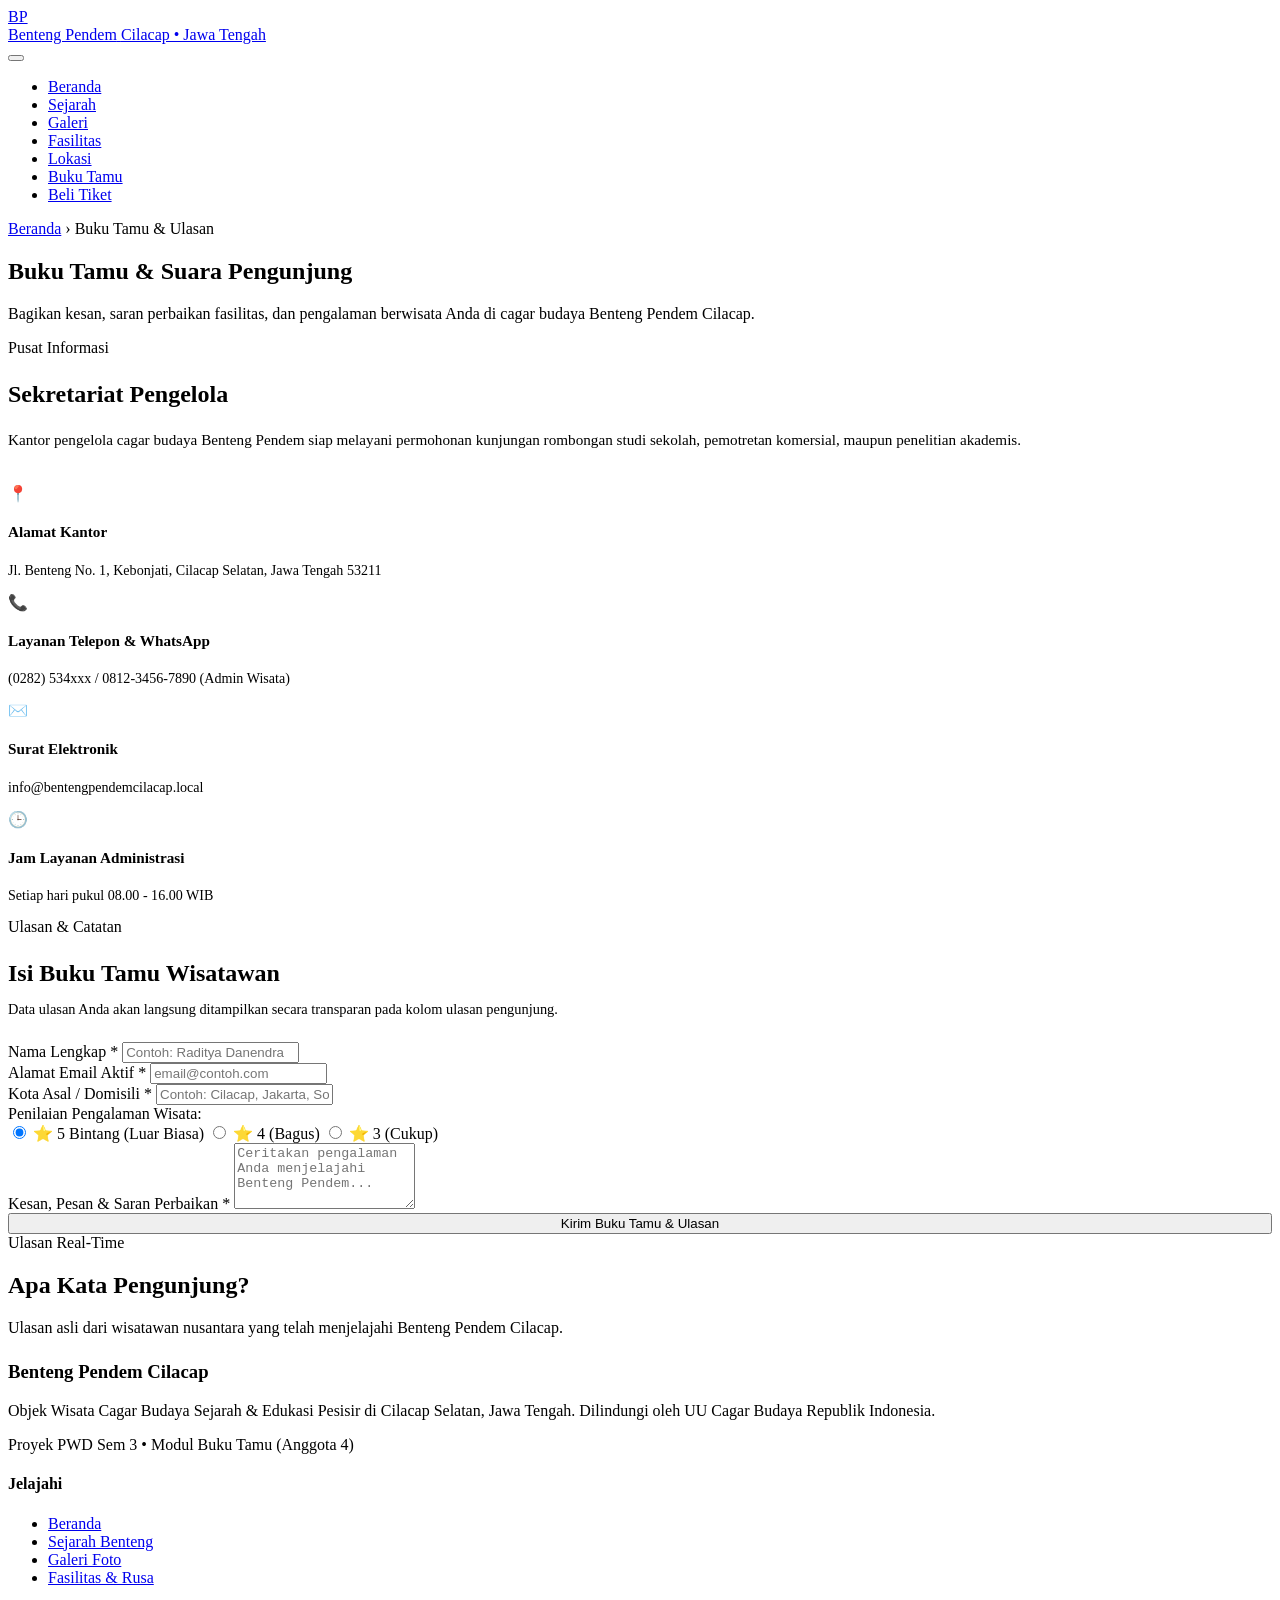
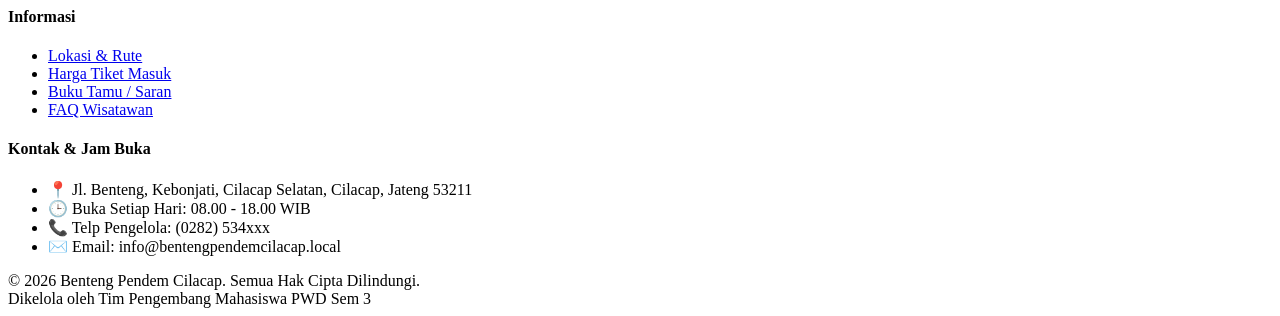
==== html/kontak.html @ c53e0045 "memperbaiki struktur projek" ====
<!DOCTYPE html>
<html lang="id">
<head>
  <meta charset="UTF-8">
  <meta name="viewport" content="width=device-width, initial-scale=1.0">
  <meta name="description" content="Buku Tamu dan Layanan Kontak Pengelola Benteng Pendem Cilacap - Kirimkan saran, ulasan pengalaman wisata, dan informasi reservasi rombongan.">
  <title>Buku Tamu & Kontak - Benteng Pendem Cilacap</title>

  <!-- Google Fonts -->
  <link rel="preconnect" href="https://fonts.googleapis.com">
  <link rel="preconnect" href="https://fonts.gstatic.com" crossorigin>
  <link href="https://fonts.googleapis.com/css2?family=Playfair+Display:ital,wght@0,600;0,700;1,600&family=Poppins:wght@300;400;500;600;700&display=swap" rel="stylesheet">

  <!-- Stylesheet -->
  <link rel="stylesheet" href="../css/global.css">
  <link rel="stylesheet" href="../css/tiket-kontak.css">
</head>
<body>

  <!-- =================================================================
       HEADER / NAVBAR (Shared Layout)
       ================================================================= -->
  <header class="navbar">
    <div class="container navbar-container">
      <a href="../index.html" class="nav-brand">
        <div class="nav-logo-badge">BP</div>
        <div class="nav-title">
          <span class="nav-title-main">Benteng Pendem</span>
          <span class="nav-title-sub">Cilacap • Jawa Tengah</span>
        </div>
      </a>

      <button class="nav-toggle" aria-label="Buka Menu Navigasi" aria-expanded="false">
        <span></span>
        <span></span>
        <span></span>
      </button>

      <nav>
        <ul class="nav-links">
          <li><a href="../index.html" class="nav-link">Beranda</a></li>
          <li><a href="sejarah.html" class="nav-link">Sejarah</a></li>
          <li><a href="galeri.html" class="nav-link">Galeri</a></li>
          <li><a href="fasilitas.html" class="nav-link">Fasilitas</a></li>
          <li><a href="lokasi.html" class="nav-link">Lokasi</a></li>
          <li><a href="kontak.html" class="nav-link active">Buku Tamu</a></li>
          <li class="nav-cta">
            <a href="tiket.html" class="btn btn-accent btn-sm">Beli Tiket</a>
          </li>
        </ul>
      </nav>
    </div>
  </header>

  <main>
    <!-- Page Hero Banner -->
    <section class="page-hero">
      <div class="container">
        <div class="breadcrumb">
          <a href="../index.html">Beranda</a> &rsaquo; <span>Buku Tamu & Ulasan</span>
        </div>
        <h1>Buku Tamu & Suara Pengunjung</h1>
        <p>Bagikan kesan, saran perbaikan fasilitas, dan pengalaman berwisata Anda di cagar budaya Benteng Pendem Cilacap.</p>
      </div>
    </section>

    <!-- FORM & KONTAK SECTION -->
    <section class="section">
      <div class="container">
        <div class="contact-split">
          <!-- Kolom Informasi Kontak -->
          <div class="contact-info-card">
            <span class="section-tag">Pusat Informasi</span>
            <h3 style="font-family: var(--font-heading); font-size: 1.5rem; color: var(--color-primary-dark); margin-bottom: 1.25rem;">
              Sekretariat Pengelola
            </h3>
            <p style="color: var(--color-text-muted); font-size: 0.95rem; margin-bottom: 2rem; line-height: 1.6;">
              Kantor pengelola cagar budaya Benteng Pendem siap melayani permohonan kunjungan rombongan studi sekolah, pemotretan komersial, maupun penelitian akademis.
            </p>

            <div class="contact-meta-item">
              <div class="contact-meta-icon">📍</div>
              <div>
                <h4 style="font-size: 0.95rem; font-weight: 600; color: var(--color-primary-dark);">Alamat Kantor</h4>
                <p style="font-size: 0.88rem; color: var(--color-text-muted);">Jl. Benteng No. 1, Kebonjati, Cilacap Selatan, Jawa Tengah 53211</p>
              </div>
            </div>

            <div class="contact-meta-item">
              <div class="contact-meta-icon">📞</div>
              <div>
                <h4 style="font-size: 0.95rem; font-weight: 600; color: var(--color-primary-dark);">Layanan Telepon & WhatsApp</h4>
                <p style="font-size: 0.88rem; color: var(--color-text-muted);">(0282) 534xxx / 0812-3456-7890 (Admin Wisata)</p>
              </div>
            </div>

            <div class="contact-meta-item">
              <div class="contact-meta-icon">✉️</div>
              <div>
                <h4 style="font-size: 0.95rem; font-weight: 600; color: var(--color-primary-dark);">Surat Elektronik</h4>
                <p style="font-size: 0.88rem; color: var(--color-text-muted);">info@bentengpendemcilacap.local</p>
              </div>
            </div>

            <div class="contact-meta-item">
              <div class="contact-meta-icon">🕒</div>
              <div>
                <h4 style="font-size: 0.95rem; font-weight: 600; color: var(--color-primary-dark);">Jam Layanan Administrasi</h4>
                <p style="font-size: 0.88rem; color: var(--color-text-muted);">Setiap hari pukul 08.00 - 16.00 WIB</p>
              </div>
            </div>
          </div>

          <!-- Kolom Formulir Buku Tamu -->
          <div class="contact-form-card">
            <span class="section-tag">Ulasan & Catatan</span>
            <h3 style="font-family: var(--font-heading); font-size: 1.5rem; color: var(--color-primary-dark); margin-bottom: 0.5rem;">
              Isi Buku Tamu Wisatawan
            </h3>
            <p style="color: var(--color-text-muted); font-size: 0.9rem; margin-bottom: 1.5rem;">
              Data ulasan Anda akan langsung ditampilkan secara transparan pada kolom ulasan pengunjung.
            </p>

            <form id="guestbookForm">
              <div class="form-group">
                <label for="gbName">Nama Lengkap *</label>
                <input type="text" id="gbName" class="form-control" placeholder="Contoh: Raditya Danendra" required>
              </div>

              <div class="calc-row">
                <div class="form-group">
                  <label for="gbEmail">Alamat Email Aktif *</label>
                  <input type="email" id="gbEmail" class="form-control" placeholder="email@contoh.com" required>
                </div>
                <div class="form-group">
                  <label for="gbCity">Kota Asal / Domisili *</label>
                  <input type="text" id="gbCity" class="form-control" placeholder="Contoh: Cilacap, Jakarta, Solo" required>
                </div>
              </div>

              <div class="form-group">
                <label>Penilaian Pengalaman Wisata:</label>
                <div class="star-rating">
                  <label><input type="radio" name="rating" value="5" checked> ⭐ 5 Bintang (Luar Biasa)</label>
                  <label><input type="radio" name="rating" value="4"> ⭐ 4 (Bagus)</label>
                  <label><input type="radio" name="rating" value="3"> ⭐ 3 (Cukup)</label>
                </div>
              </div>

              <div class="form-group">
                <label for="gbComment">Kesan, Pesan & Saran Perbaikan *</label>
                <textarea id="gbComment" class="form-control" rows="4" placeholder="Ceritakan pengalaman Anda menjelajahi Benteng Pendem..." required></textarea>
              </div>

              <button type="submit" class="btn btn-primary" style="width: 100%;">
                Kirim Buku Tamu & Ulasan
              </button>
            </form>
          </div>
        </div>

        <!-- DAFTAR ULASAN DARI LOCALSTORAGE -->
        <div class="reviews-container">
          <div class="section-header" style="margin-bottom: 1.5rem;">
            <span class="section-tag">Ulasan Real-Time</span>
            <h2 class="section-title">Apa Kata Pengunjung?</h2>
            <p class="section-desc">Ulasan asli dari wisatawan nusantara yang telah menjelajahi Benteng Pendem Cilacap.</p>
          </div>

          <div class="reviews-grid" id="reviewsGrid">
            <!-- Kartu ulasan akan dirender otomatis via js/kontak.js -->
          </div>
        </div>
      </div>
    </section>
  </main>

  <!-- =================================================================
       FOOTER (Shared Layout)
       ================================================================= -->
  <footer class="footer">
    <div class="container">
      <div class="footer-grid">
        <div class="footer-about">
          <h3>Benteng Pendem Cilacap</h3>
          <p>
            Objek Wisata Cagar Budaya Sejarah & Edukasi Pesisir di Cilacap Selatan, Jawa Tengah. Dilindungi oleh UU Cagar Budaya Republik Indonesia.
          </p>
          <div class="footer-team-badge">
            Proyek PWD Sem 3 • Modul Buku Tamu (Anggota 4)
          </div>
        </div>

        <div class="footer-col">
          <h4>Jelajahi</h4>
          <ul class="footer-links">
            <li><a href="../index.html">Beranda</a></li>
            <li><a href="sejarah.html">Sejarah Benteng</a></li>
            <li><a href="galeri.html">Galeri Foto</a></li>
            <li><a href="fasilitas.html">Fasilitas & Rusa</a></li>
          </ul>
        </div>

        <div class="footer-col">
          <h4>Informasi</h4>
          <ul class="footer-links">
            <li><a href="lokasi.html">Lokasi & Rute</a></li>
            <li><a href="tiket.html">Harga Tiket Masuk</a></li>
            <li><a href="kontak.html">Buku Tamu / Saran</a></li>
            <li><a href="lokasi.html#faq">FAQ Wisatawan</a></li>
          </ul>
        </div>

        <div class="footer-col">
          <h4>Kontak & Jam Buka</h4>
          <ul class="footer-contact">
            <li>📍 Jl. Benteng, Kebonjati, Cilacap Selatan, Cilacap, Jateng 53211</li>
            <li>🕒 Buka Setiap Hari: 08.00 - 18.00 WIB</li>
            <li>📞 Telp Pengelola: (0282) 534xxx</li>
            <li>✉️ Email: info@bentengpendemcilacap.local</li>
          </ul>
        </div>
      </div>

      <div class="footer-bottom">
        <div>&copy; <span class="current-year">2026</span> Benteng Pendem Cilacap. Semua Hak Cipta Dilindungi.</div>
        <div>Dikelola oleh Tim Pengembang Mahasiswa PWD Sem 3</div>
      </div>
    </div>
  </footer>

  <!-- Scripts -->
  <script src="../js/global.js"></script>
  <script src="../js/kontak.js"></script>
</body>
</html>
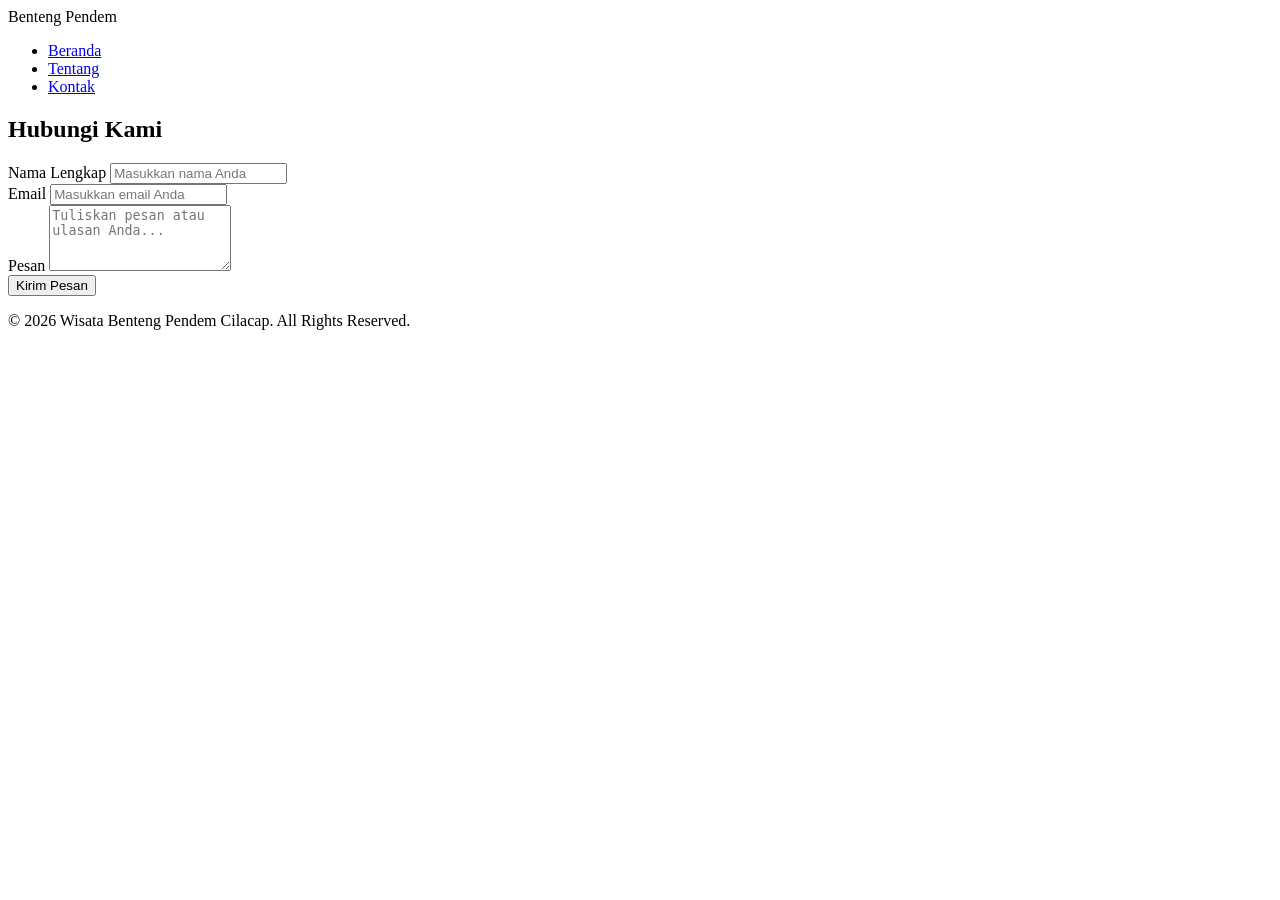
==== commit 41a95f93: "Menghapus file HTML lokasi yang tidak digunakan" ====
--- a/html/kontak.html
+++ b/html/kontak.html
@@ -3,235 +3,46 @@
 <head>
   <meta charset="UTF-8">
   <meta name="viewport" content="width=device-width, initial-scale=1.0">
-  <meta name="description" content="Buku Tamu dan Layanan Kontak Pengelola Benteng Pendem Cilacap - Kirimkan saran, ulasan pengalaman wisata, dan informasi reservasi rombongan.">
-  <title>Buku Tamu & Kontak - Benteng Pendem Cilacap</title>
-
-  <!-- Google Fonts -->
-  <link rel="preconnect" href="https://fonts.googleapis.com">
-  <link rel="preconnect" href="https://fonts.gstatic.com" crossorigin>
-  <link href="https://fonts.googleapis.com/css2?family=Playfair+Display:ital,wght@0,600;0,700;1,600&family=Poppins:wght@300;400;500;600;700&display=swap" rel="stylesheet">
-
-  <!-- Stylesheet -->
-  <link rel="stylesheet" href="../css/global.css">
-  <link rel="stylesheet" href="../css/tiket-kontak.css">
+  <title>Kontak - Wisata Benteng Pendem Cilacap</title>
+  <link rel="stylesheet" href="css/style.css">
 </head>
 <body>
 
-  <!-- =================================================================
-       HEADER / NAVBAR (Shared Layout)
-       ================================================================= -->
-  <header class="navbar">
-    <div class="container navbar-container">
-      <a href="../index.html" class="nav-brand">
-        <div class="nav-logo-badge">BP</div>
-        <div class="nav-title">
-          <span class="nav-title-main">Benteng Pendem</span>
-          <span class="nav-title-sub">Cilacap • Jawa Tengah</span>
-        </div>
-      </a>
+  <nav class="navbar">
+    <div class="logo">Benteng Pendem</div>
+    <div class="menu-toggle" id="menuToggle">
+      <span></span><span></span><span></span>
+    </div>
+    <ul class="nav-links" id="navLinks">
+      <li><a href="index.html">Beranda</a></li>
+      <li><a href="tentang.html">Tentang</a></li>
+      <li><a href="kontak.html" class="active">Kontak</a></li>
+    </ul>
+  </nav>
 
-      <button class="nav-toggle" aria-label="Buka Menu Navigasi" aria-expanded="false">
-        <span></span>
-        <span></span>
-        <span></span>
-      </button>
-
-      <nav>
-        <ul class="nav-links">
-          <li><a href="../index.html" class="nav-link">Beranda</a></li>
-          <li><a href="sejarah.html" class="nav-link">Sejarah</a></li>
-          <li><a href="galeri.html" class="nav-link">Galeri</a></li>
-          <li><a href="fasilitas.html" class="nav-link">Fasilitas</a></li>
-          <li><a href="lokasi.html" class="nav-link">Lokasi</a></li>
-          <li><a href="kontak.html" class="nav-link active">Buku Tamu</a></li>
-          <li class="nav-cta">
-            <a href="tiket.html" class="btn btn-accent btn-sm">Beli Tiket</a>
-          </li>
-        </ul>
-      </nav>
-    </div>
-  </header>
-
-  <main>
-    <!-- Page Hero Banner -->
-    <section class="page-hero">
-      <div class="container">
-        <div class="breadcrumb">
-          <a href="../index.html">Beranda</a> &rsaquo; <span>Buku Tamu & Ulasan</span>
-        </div>
-        <h1>Buku Tamu & Suara Pengunjung</h1>
-        <p>Bagikan kesan, saran perbaikan fasilitas, dan pengalaman berwisata Anda di cagar budaya Benteng Pendem Cilacap.</p>
+  <main class="container">
+    <h2 class="section-title">Hubungi Kami</h2>
+    <form class="contact-form" id="contactForm">
+      <div class="form-group">
+        <label for="nama">Nama Lengkap</label>
+        <input type="text" id="nama" required placeholder="Masukkan nama Anda">
       </div>
-    </section>
-
-    <!-- FORM & KONTAK SECTION -->
-    <section class="section">
-      <div class="container">
-        <div class="contact-split">
-          <!-- Kolom Informasi Kontak -->
-          <div class="contact-info-card">
-            <span class="section-tag">Pusat Informasi</span>
-            <h3 style="font-family: var(--font-heading); font-size: 1.5rem; color: var(--color-primary-dark); margin-bottom: 1.25rem;">
-              Sekretariat Pengelola
-            </h3>
-            <p style="color: var(--color-text-muted); font-size: 0.95rem; margin-bottom: 2rem; line-height: 1.6;">
-              Kantor pengelola cagar budaya Benteng Pendem siap melayani permohonan kunjungan rombongan studi sekolah, pemotretan komersial, maupun penelitian akademis.
-            </p>
-
-            <div class="contact-meta-item">
-              <div class="contact-meta-icon">📍</div>
-              <div>
-                <h4 style="font-size: 0.95rem; font-weight: 600; color: var(--color-primary-dark);">Alamat Kantor</h4>
-                <p style="font-size: 0.88rem; color: var(--color-text-muted);">Jl. Benteng No. 1, Kebonjati, Cilacap Selatan, Jawa Tengah 53211</p>
-              </div>
-            </div>
-
-            <div class="contact-meta-item">
-              <div class="contact-meta-icon">📞</div>
-              <div>
-                <h4 style="font-size: 0.95rem; font-weight: 600; color: var(--color-primary-dark);">Layanan Telepon & WhatsApp</h4>
-                <p style="font-size: 0.88rem; color: var(--color-text-muted);">(0282) 534xxx / 0812-3456-7890 (Admin Wisata)</p>
-              </div>
-            </div>
-
-            <div class="contact-meta-item">
-              <div class="contact-meta-icon">✉️</div>
-              <div>
-                <h4 style="font-size: 0.95rem; font-weight: 600; color: var(--color-primary-dark);">Surat Elektronik</h4>
-                <p style="font-size: 0.88rem; color: var(--color-text-muted);">info@bentengpendemcilacap.local</p>
-              </div>
-            </div>
-
-            <div class="contact-meta-item">
-              <div class="contact-meta-icon">🕒</div>
-              <div>
-                <h4 style="font-size: 0.95rem; font-weight: 600; color: var(--color-primary-dark);">Jam Layanan Administrasi</h4>
-                <p style="font-size: 0.88rem; color: var(--color-text-muted);">Setiap hari pukul 08.00 - 16.00 WIB</p>
-              </div>
-            </div>
-          </div>
-
-          <!-- Kolom Formulir Buku Tamu -->
-          <div class="contact-form-card">
-            <span class="section-tag">Ulasan & Catatan</span>
-            <h3 style="font-family: var(--font-heading); font-size: 1.5rem; color: var(--color-primary-dark); margin-bottom: 0.5rem;">
-              Isi Buku Tamu Wisatawan
-            </h3>
-            <p style="color: var(--color-text-muted); font-size: 0.9rem; margin-bottom: 1.5rem;">
-              Data ulasan Anda akan langsung ditampilkan secara transparan pada kolom ulasan pengunjung.
-            </p>
-
-            <form id="guestbookForm">
-              <div class="form-group">
-                <label for="gbName">Nama Lengkap *</label>
-                <input type="text" id="gbName" class="form-control" placeholder="Contoh: Raditya Danendra" required>
-              </div>
-
-              <div class="calc-row">
-                <div class="form-group">
-                  <label for="gbEmail">Alamat Email Aktif *</label>
-                  <input type="email" id="gbEmail" class="form-control" placeholder="email@contoh.com" required>
-                </div>
-                <div class="form-group">
-                  <label for="gbCity">Kota Asal / Domisili *</label>
-                  <input type="text" id="gbCity" class="form-control" placeholder="Contoh: Cilacap, Jakarta, Solo" required>
-                </div>
-              </div>
-
-              <div class="form-group">
-                <label>Penilaian Pengalaman Wisata:</label>
-                <div class="star-rating">
-                  <label><input type="radio" name="rating" value="5" checked> ⭐ 5 Bintang (Luar Biasa)</label>
-                  <label><input type="radio" name="rating" value="4"> ⭐ 4 (Bagus)</label>
-                  <label><input type="radio" name="rating" value="3"> ⭐ 3 (Cukup)</label>
-                </div>
-              </div>
-
-              <div class="form-group">
-                <label for="gbComment">Kesan, Pesan & Saran Perbaikan *</label>
-                <textarea id="gbComment" class="form-control" rows="4" placeholder="Ceritakan pengalaman Anda menjelajahi Benteng Pendem..." required></textarea>
-              </div>
-
-              <button type="submit" class="btn btn-primary" style="width: 100%;">
-                Kirim Buku Tamu & Ulasan
-              </button>
-            </form>
-          </div>
-        </div>
-
-        <!-- DAFTAR ULASAN DARI LOCALSTORAGE -->
-        <div class="reviews-container">
-          <div class="section-header" style="margin-bottom: 1.5rem;">
-            <span class="section-tag">Ulasan Real-Time</span>
-            <h2 class="section-title">Apa Kata Pengunjung?</h2>
-            <p class="section-desc">Ulasan asli dari wisatawan nusantara yang telah menjelajahi Benteng Pendem Cilacap.</p>
-          </div>
-
-          <div class="reviews-grid" id="reviewsGrid">
-            <!-- Kartu ulasan akan dirender otomatis via js/kontak.js -->
-          </div>
-        </div>
+      <div class="form-group">
+        <label for="email">Email</label>
+        <input type="email" id="email" required placeholder="Masukkan email Anda">
       </div>
-    </section>
+      <div class="form-group">
+        <label for="pesan">Pesan</label>
+        <textarea id="pesan" rows="4" required placeholder="Tuliskan pesan atau ulasan Anda..."></textarea>
+      </div>
+      <button type="submit" class="btn-submit">Kirim Pesan</button>
+    </form>
   </main>
 
-  <!-- =================================================================
-       FOOTER (Shared Layout)
-       ================================================================= -->
-  <footer class="footer">
-    <div class="container">
-      <div class="footer-grid">
-        <div class="footer-about">
-          <h3>Benteng Pendem Cilacap</h3>
-          <p>
-            Objek Wisata Cagar Budaya Sejarah & Edukasi Pesisir di Cilacap Selatan, Jawa Tengah. Dilindungi oleh UU Cagar Budaya Republik Indonesia.
-          </p>
-          <div class="footer-team-badge">
-            Proyek PWD Sem 3 • Modul Buku Tamu (Anggota 4)
-          </div>
-        </div>
-
-        <div class="footer-col">
-          <h4>Jelajahi</h4>
-          <ul class="footer-links">
-            <li><a href="../index.html">Beranda</a></li>
-            <li><a href="sejarah.html">Sejarah Benteng</a></li>
-            <li><a href="galeri.html">Galeri Foto</a></li>
-            <li><a href="fasilitas.html">Fasilitas & Rusa</a></li>
-          </ul>
-        </div>
-
-        <div class="footer-col">
-          <h4>Informasi</h4>
-          <ul class="footer-links">
-            <li><a href="lokasi.html">Lokasi & Rute</a></li>
-            <li><a href="tiket.html">Harga Tiket Masuk</a></li>
-            <li><a href="kontak.html">Buku Tamu / Saran</a></li>
-            <li><a href="lokasi.html#faq">FAQ Wisatawan</a></li>
-          </ul>
-        </div>
-
-        <div class="footer-col">
-          <h4>Kontak & Jam Buka</h4>
-          <ul class="footer-contact">
-            <li>📍 Jl. Benteng, Kebonjati, Cilacap Selatan, Cilacap, Jateng 53211</li>
-            <li>🕒 Buka Setiap Hari: 08.00 - 18.00 WIB</li>
-            <li>📞 Telp Pengelola: (0282) 534xxx</li>
-            <li>✉️ Email: info@bentengpendemcilacap.local</li>
-          </ul>
-        </div>
-      </div>
-
-      <div class="footer-bottom">
-        <div>&copy; <span class="current-year">2026</span> Benteng Pendem Cilacap. Semua Hak Cipta Dilindungi.</div>
-        <div>Dikelola oleh Tim Pengembang Mahasiswa PWD Sem 3</div>
-      </div>
-    </div>
+  <footer>
+    <p>&copy; 2026 Wisata Benteng Pendem Cilacap. All Rights Reserved.</p>
   </footer>
 
-  <!-- Scripts -->
-  <script src="../js/global.js"></script>
-  <script src="../js/kontak.js"></script>
+  <script src="js/script.js"></script>
 </body>
-</html>
-
+</html>
